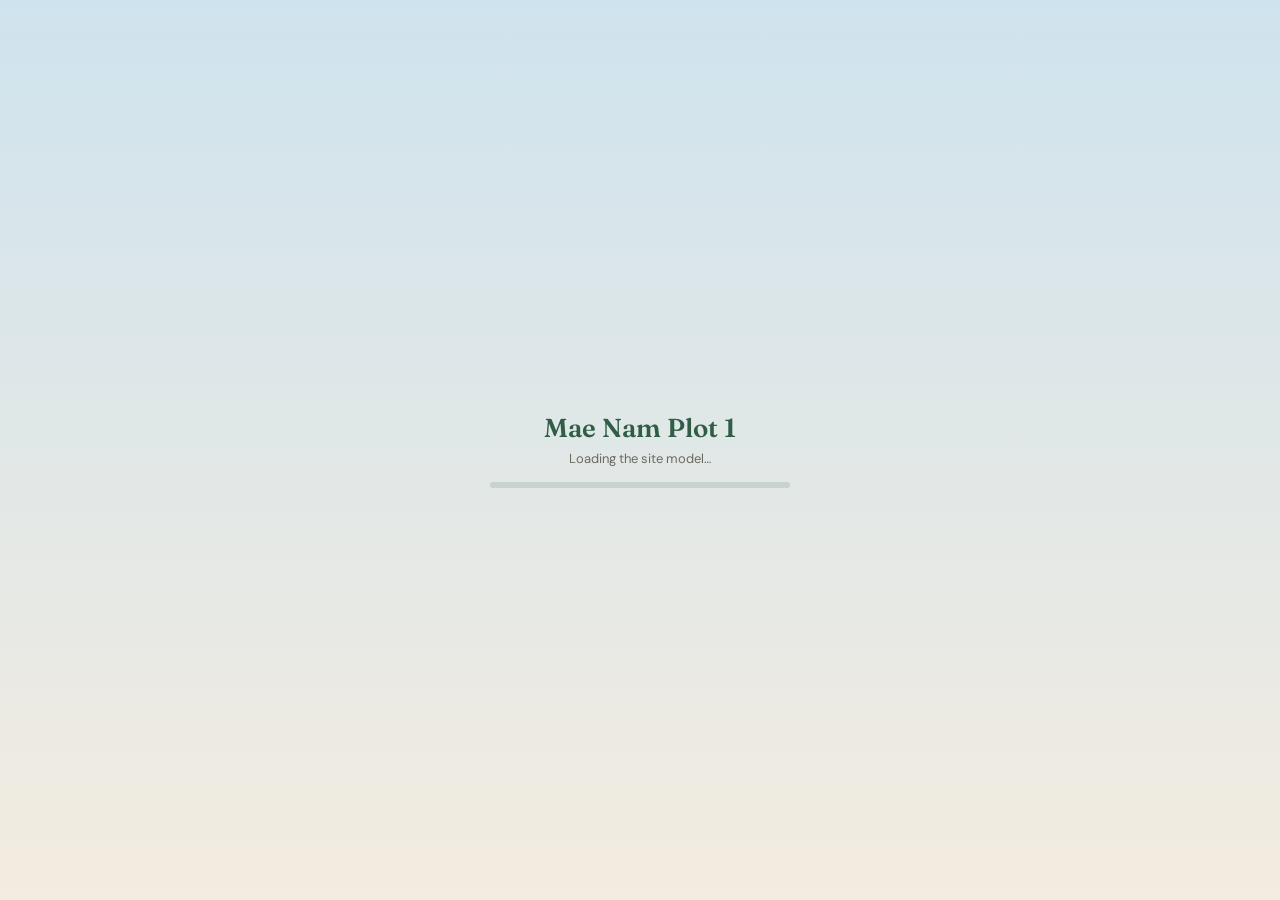
==== index.html @ 7d0d7188 "Mae Nam Plot 1 web viewer (Concept A) Co-Authored-By: Claude Opus 5.5 <noreply@anthropic.com> Claude" ====
<!doctype html>
<html lang="en">
<head>
<meta charset="utf-8">
<meta name="viewport" content="width=device-width,initial-scale=1,viewport-fit=cover">
<title>Mae Nam Plot 1 — Concept A</title>
<meta name="description" content="Interactive walk and drone view of the Mae Nam Plot 1 mini-resort concept, Koh Samui.">
<meta name="robots" content="noindex, nofollow">
<meta name="theme-color" content="#f3ece0">
<link rel="preconnect" href="https://fonts.googleapis.com"><link rel="preconnect" href="https://fonts.gstatic.com" crossorigin>
<link rel="stylesheet" href="https://fonts.googleapis.com/css2?family=Fraunces:opsz,wght@9..144,600&family=DM+Sans:wght@400;500;600&display=swap">
<link rel="stylesheet" href="css/app.css">
<script type="importmap">{"imports":{
  "three":"./vendor/three/build/three.module.min.js",
  "three/addons/":"./vendor/three/examples/jsm/",
  "three-mesh-bvh":"./vendor/three-mesh-bvh/index.module.js"}}</script>
</head>
<body>
<div id="stage"></div>

<header class="ui" id="top">
  <div class="card" id="title">
    <h1>Mae Nam Plot 1</h1>
    <p>Concept A · 3 bungalows + main house · Koh Samui</p>
  </div>
  <div class="tools">
    <div class="seg card" role="group" aria-label="Camera mode">
      <button data-cam="walk" aria-pressed="false" title="Walk at eye height">Walk</button>
      <button data-cam="drone" aria-pressed="true" title="Fly freely above the site">Drone</button>
    </div>
    <div class="seg card" role="group" aria-label="Time of day">
      <button data-time="day" aria-pressed="true" title="15 March, 16:30">Day</button>
      <button data-time="dusk" aria-pressed="false" title="Dusk with lights on">Dusk</button>
    </div>
    <button class="card icon" id="aboutBtn" aria-haspopup="dialog" aria-label="About and credits" title="About and credits">i</button>
  </div>
</header>

<nav class="ui" id="views" aria-label="Viewpoints"><div class="strip" id="viewStrip"></div></nav>

<div class="ui card" id="hint"><span id="hintText"></span><span id="where"></span></div>

<div class="ui" id="pad" hidden>
  <button class="k-up" data-k="f" aria-label="Forward">&#9650;</button>
  <button class="k-l" data-k="l" aria-label="Left">&#9664;</button>
  <button class="k-b" data-k="b" aria-label="Back">&#9660;</button>
  <button class="k-r" data-k="r" aria-label="Right">&#9654;</button>
  <button class="k-rise" data-k="u" aria-label="Fly up" hidden>&#8679;</button>
  <button class="k-sink" data-k="dn" aria-label="Fly down" hidden>&#8681;</button>
</div>

<div id="loader" role="status" aria-live="polite">
  <div class="load-card">
    <h2>Mae Nam Plot 1</h2>
    <p id="loadText">Loading the site model…</p>
    <div class="bar"><i id="loadBar"></i></div>
  </div>
</div>

<dialog id="about" aria-labelledby="aboutTitle">
  <form method="dialog">
    <h2 id="aboutTitle">About this model</h2>
    <p>Concept A for Plot 1, Mae Nam, Koh Samui: three 4 × 9 m loft bungalows and a two-storey main house with two one-bedroom apartments, around the existing pool. Concept visualisation, not a construction drawing. Neighbours, road and palms are approximate.</p>
    <h3>Controls</h3>
    <ul class="keys">
      <li><b>Walk</b> drag to look · <kbd>W</kbd><kbd>A</kbd><kbd>S</kbd><kbd>D</kbd> or arrows to move · <kbd>Shift</kbd> to run · on phones use the arrow pad</li>
      <li><b>Drone</b> drag to orbit · right-drag or two fingers to pan · scroll or pinch to zoom · <kbd>W</kbd><kbd>A</kbd><kbd>S</kbd><kbd>D</kbd> to fly · <kbd>E</kbd>/<kbd>Q</kbd> up/down</li>
    </ul>
    <label class="opt"><input type="checkbox" id="optLine"> Show the plot boundary line</label>
    <h3>Credits</h3>
    <p class="credits" id="creditLine"></p>
    <ul class="links" id="creditLinks"></ul>
    <p class="small">Viewer: three.js (MIT), three-mesh-bvh (MIT).</p>
    <button class="close" value="close">Close</button>
  </form>
</dialog>

<script type="module" src="js/main.js"></script>
</body>
</html>
---- css/app.css ----
/* Modern tropical palette: oat linen, coral, palm green. Full-bleed 3D stage; title + mode toggles on top,
   viewpoint chips in a scrolling strip at the bottom, touch pad bottom-right on phones. */
:root{
  --oat:#f3ece0; --oat-2:#e8dcc8; --panel:rgba(247,242,233,.9); --ink:#23302b; --muted:#6b6a5f;
  --coral:#e2694f; --coral-ink:#fff; --palm:#2f5d46; --palm-2:#4f7d5e; --rule:rgba(35,48,43,.12);
  --shadow:0 6px 24px rgba(35,48,43,.14), 0 1px 3px rgba(35,48,43,.08);
  --f-display:"Fraunces",Georgia,serif; --f-body:"DM Sans",system-ui,-apple-system,"Segoe UI",sans-serif;
  --gutter:max(12px,env(safe-area-inset-left,0px));
}
*{box-sizing:border-box}
[hidden]{display:none!important}
html,body{height:100%;margin:0}
body{background:#cfe3ee;color:var(--ink);font:14px/1.4 var(--f-body);overflow:hidden;-webkit-tap-highlight-color:transparent}
#stage{position:fixed;inset:0;touch-action:none}
#stage canvas{display:block;width:100%;height:100%;outline:none}
button{font:inherit;color:inherit}

.ui{position:fixed;z-index:5;pointer-events:none}
.ui > *{pointer-events:auto}
.card{background:var(--panel);backdrop-filter:blur(10px);-webkit-backdrop-filter:blur(10px);border:1px solid var(--rule);border-radius:14px;box-shadow:var(--shadow)}

#top{top:calc(env(safe-area-inset-top,0px) + 12px);left:var(--gutter);right:max(12px,env(safe-area-inset-right,0px));display:flex;justify-content:space-between;align-items:flex-start;gap:8px}
#title{padding:9px 14px 10px}
#title h1{font:600 19px/1.1 var(--f-display);margin:0;letter-spacing:-.01em;color:var(--palm)}
#title p{margin:3px 0 0;font-size:12px;color:var(--muted)}
.tools{display:flex;gap:8px;align-items:center;flex-wrap:wrap;justify-content:flex-end}
.seg{display:flex;padding:3px;gap:2px;border-radius:999px}
.seg button{border:0;background:transparent;border-radius:999px;padding:7px 13px;font-weight:600;font-size:13px;cursor:pointer;color:var(--ink)}
.seg button[aria-pressed="true"]{background:var(--palm);color:#fff}
.seg [data-time="dusk"][aria-pressed="true"]{background:#2b3a63}
.icon{width:38px;height:38px;border-radius:50%;font:600 italic 17px var(--f-display);cursor:pointer;color:var(--palm);padding:0}
button:focus-visible{outline:2px solid var(--coral);outline-offset:2px}

#views{left:0;right:0;bottom:calc(env(safe-area-inset-bottom,0px) + 12px);display:flex;justify-content:center;padding:0 var(--gutter)}
.strip{display:flex;gap:6px;overflow-x:auto;scrollbar-width:none;padding:5px;max-width:100%;background:var(--panel);backdrop-filter:blur(10px);-webkit-backdrop-filter:blur(10px);border:1px solid var(--rule);border-radius:999px;box-shadow:var(--shadow);scroll-snap-type:x proximity}
.strip::-webkit-scrollbar{display:none}
.chip{flex:none;border:1px solid transparent;background:transparent;border-radius:999px;padding:7px 12px;font-size:13px;font-weight:500;cursor:pointer;white-space:nowrap;scroll-snap-align:start;color:var(--ink)}
.chip:hover{background:var(--oat-2)}
.chip[aria-pressed="true"]{background:var(--coral);color:var(--coral-ink)}

#hint{left:var(--gutter);bottom:calc(env(safe-area-inset-bottom,0px) + 70px);padding:7px 12px;font-size:12px;color:var(--muted);max-width:min(420px,calc(100vw - 24px));display:flex;flex-direction:column;gap:1px;border-radius:12px}
#hint b,#about kbd{font:500 11px var(--f-body);background:var(--oat-2);border-radius:4px;padding:0 5px;color:var(--ink)}
#where{color:var(--palm);font-weight:600}
#where:empty{display:none}

#pad{right:max(12px,env(safe-area-inset-right,0px));bottom:calc(env(safe-area-inset-bottom,0px) + 70px);display:grid;grid-template-columns:repeat(3,54px);grid-template-rows:repeat(2,54px);gap:6px}
#pad[hidden]{display:none!important}
#pad button{border-radius:14px;background:var(--panel);border:1px solid var(--rule);box-shadow:var(--shadow);font-size:19px;touch-action:none;user-select:none;-webkit-user-select:none;color:var(--palm)}
#pad button:active,#pad button.on{background:var(--palm);color:#fff}
#pad .k-up{grid-column:2;grid-row:1}#pad .k-l{grid-column:1;grid-row:2}#pad .k-b{grid-column:2;grid-row:2}#pad .k-r{grid-column:3;grid-row:2}
#pad .k-rise{grid-column:3;grid-row:1}#pad .k-sink{grid-column:1;grid-row:1}
#pad button[hidden]{display:none}
body.touch #hint{max-width:calc(100vw - 210px)}

#loader{position:fixed;inset:0;z-index:20;display:grid;place-items:center;background:linear-gradient(#cfe3ee,#f3ece0);transition:opacity .5s}
#loader.done{opacity:0;pointer-events:none}
.load-card{text-align:center;width:min(300px,80vw)}
.load-card h2{font:600 26px var(--f-display);color:var(--palm);margin:0 0 6px}
.load-card p{margin:0 0 14px;color:var(--muted);font-size:13px}
.bar{height:6px;border-radius:6px;background:rgba(47,93,70,.15);overflow:hidden}
.bar i{display:block;height:100%;width:0;background:var(--coral);border-radius:6px;transition:width .2s}

dialog#about{border:0;border-radius:18px;padding:0;max-width:min(520px,calc(100vw - 24px));max-height:calc(100dvh - 40px);background:var(--oat);color:var(--ink);box-shadow:0 20px 60px rgba(0,0,0,.3)}
dialog#about::backdrop{background:rgba(25,35,30,.35);backdrop-filter:blur(2px)}
#about form{padding:20px 22px 18px;overflow:auto}
#about h2{font:600 22px var(--f-display);color:var(--palm);margin:0 0 8px}
#about h3{font-size:12px;text-transform:uppercase;letter-spacing:.08em;color:var(--coral);margin:16px 0 6px}
#about p{margin:0 0 8px}
#about ul{margin:0;padding-left:18px}
#about li{margin:3px 0}
#about .keys{list-style:none;padding:0}
#about .credits{font-size:13px}
#about .links a{color:var(--palm)}
#about .small{font-size:12px;color:var(--muted);margin-top:10px}
#about .opt{display:flex;gap:8px;align-items:center;margin-top:12px;font-size:13px;cursor:pointer}
#about .close{margin-top:12px;border:0;background:var(--palm);color:#fff;border-radius:999px;padding:9px 20px;font-weight:600;cursor:pointer}

#tune{position:fixed;top:70px;right:12px;z-index:30}
@media (max-width:640px){
  #title{padding:7px 11px 8px}
  #title h1{font-size:16px}
  #title p{display:none}
  .seg button{padding:6px 10px;font-size:12.5px}
  .icon{width:34px;height:34px}
  .tools{gap:6px}
  .strip{justify-content:flex-start}
}
@media (max-width:400px){ #top{flex-direction:column} .tools{align-self:stretch;justify-content:flex-start} }
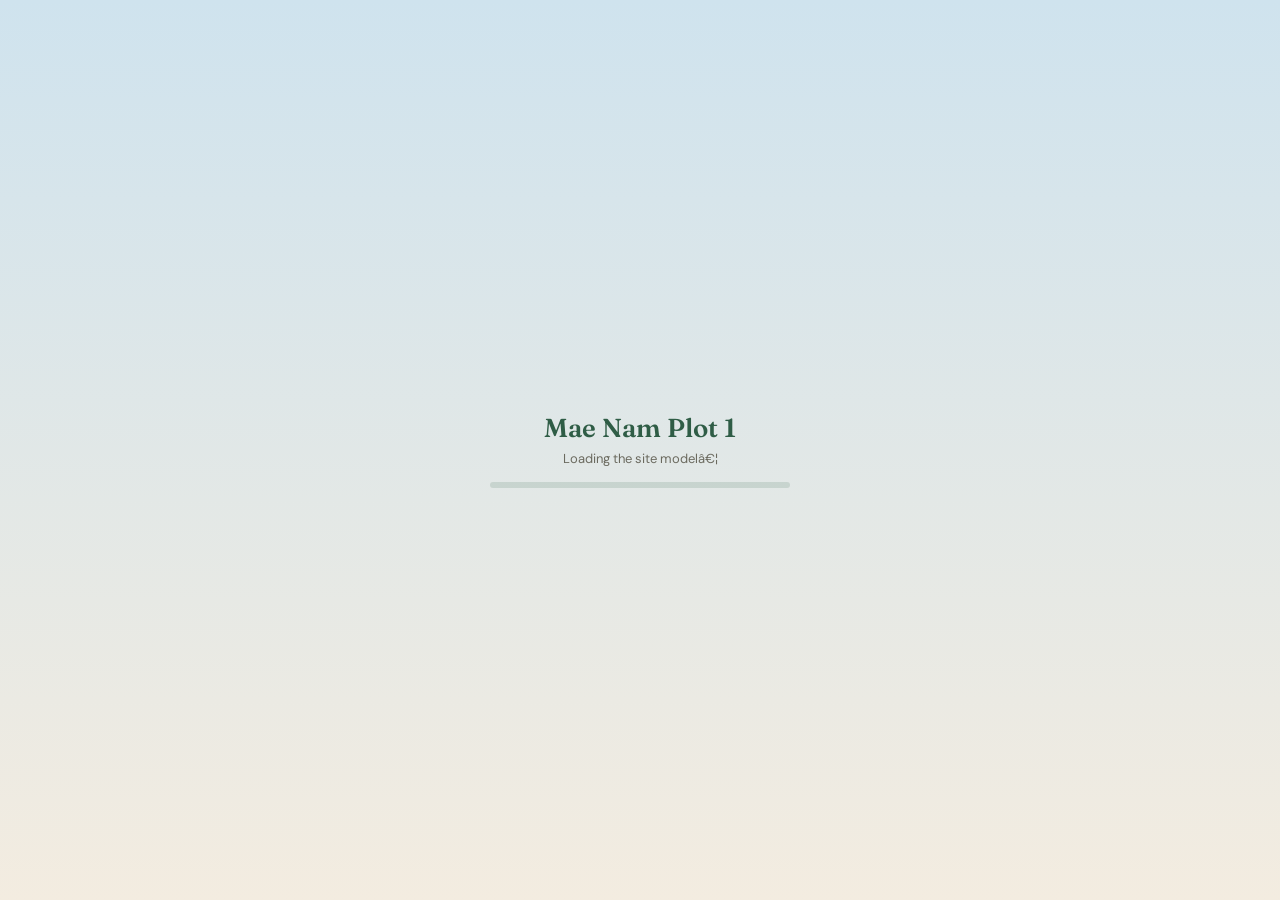
==== commit fd3ebc0a: "Remove walk/drone toggle; presets choose the mode Co-Authored-By: Claude Opus 5.5 <noreply@anthropic" ====
--- a/index.html
+++ b/index.html
@@ -1,9 +1,9 @@
-<!doctype html>
+﻿<!doctype html>
 <html lang="en">
 <head>
 <meta charset="utf-8">
 <meta name="viewport" content="width=device-width,initial-scale=1,viewport-fit=cover">
-<title>Mae Nam Plot 1 — Concept A</title>
+<title>Mae Nam Plot 1 â€” Concept A</title>
 <meta name="description" content="Interactive walk and drone view of the Mae Nam Plot 1 mini-resort concept, Koh Samui.">
 <meta name="robots" content="noindex, nofollow">
 <meta name="theme-color" content="#f3ece0">
@@ -21,13 +21,9 @@
 <header class="ui" id="top">
   <div class="card" id="title">
     <h1>Mae Nam Plot 1</h1>
-    <p>Concept A · 3 bungalows + main house · Koh Samui</p>
+    <p>Concept A Â· 3 bungalows + main house Â· Koh Samui</p>
   </div>
   <div class="tools">
-    <div class="seg card" role="group" aria-label="Camera mode">
-      <button data-cam="walk" aria-pressed="false" title="Walk at eye height">Walk</button>
-      <button data-cam="drone" aria-pressed="true" title="Fly freely above the site">Drone</button>
-    </div>
     <div class="seg card" role="group" aria-label="Time of day">
       <button data-time="day" aria-pressed="true" title="15 March, 16:30">Day</button>
       <button data-time="dusk" aria-pressed="false" title="Dusk with lights on">Dusk</button>
@@ -52,7 +48,7 @@
 <div id="loader" role="status" aria-live="polite">
   <div class="load-card">
     <h2>Mae Nam Plot 1</h2>
-    <p id="loadText">Loading the site model…</p>
+    <p id="loadText">Loading the site modelâ€¦</p>
     <div class="bar"><i id="loadBar"></i></div>
   </div>
 </div>
@@ -60,11 +56,11 @@
 <dialog id="about" aria-labelledby="aboutTitle">
   <form method="dialog">
     <h2 id="aboutTitle">About this model</h2>
-    <p>Concept A for Plot 1, Mae Nam, Koh Samui: three 4 × 9 m loft bungalows and a two-storey main house with two one-bedroom apartments, around the existing pool. Concept visualisation, not a construction drawing. Neighbours, road and palms are approximate.</p>
+    <p>Concept A for Plot 1, Mae Nam, Koh Samui: three 4 Ã— 9 m loft bungalows and a two-storey main house with two one-bedroom apartments, around the existing pool. Concept visualisation, not a construction drawing. Neighbours, road and palms are approximate.</p>
     <h3>Controls</h3>
     <ul class="keys">
-      <li><b>Walk</b> drag to look · <kbd>W</kbd><kbd>A</kbd><kbd>S</kbd><kbd>D</kbd> or arrows to move · <kbd>Shift</kbd> to run · on phones use the arrow pad</li>
-      <li><b>Drone</b> drag to orbit · right-drag or two fingers to pan · scroll or pinch to zoom · <kbd>W</kbd><kbd>A</kbd><kbd>S</kbd><kbd>D</kbd> to fly · <kbd>E</kbd>/<kbd>Q</kbd> up/down</li>
+      <li><b>Walk</b> drag to look Â· <kbd>W</kbd><kbd>A</kbd><kbd>S</kbd><kbd>D</kbd> or arrows to move Â· <kbd>Shift</kbd> to run Â· on phones use the arrow pad</li>
+      <li><b>Drone</b> drag to orbit Â· right-drag or two fingers to pan Â· scroll or pinch to zoom Â· <kbd>W</kbd><kbd>A</kbd><kbd>S</kbd><kbd>D</kbd> to fly Â· <kbd>E</kbd>/<kbd>Q</kbd> up/down</li>
     </ul>
     <label class="opt"><input type="checkbox" id="optLine"> Show the plot boundary line</label>
     <h3>Credits</h3>
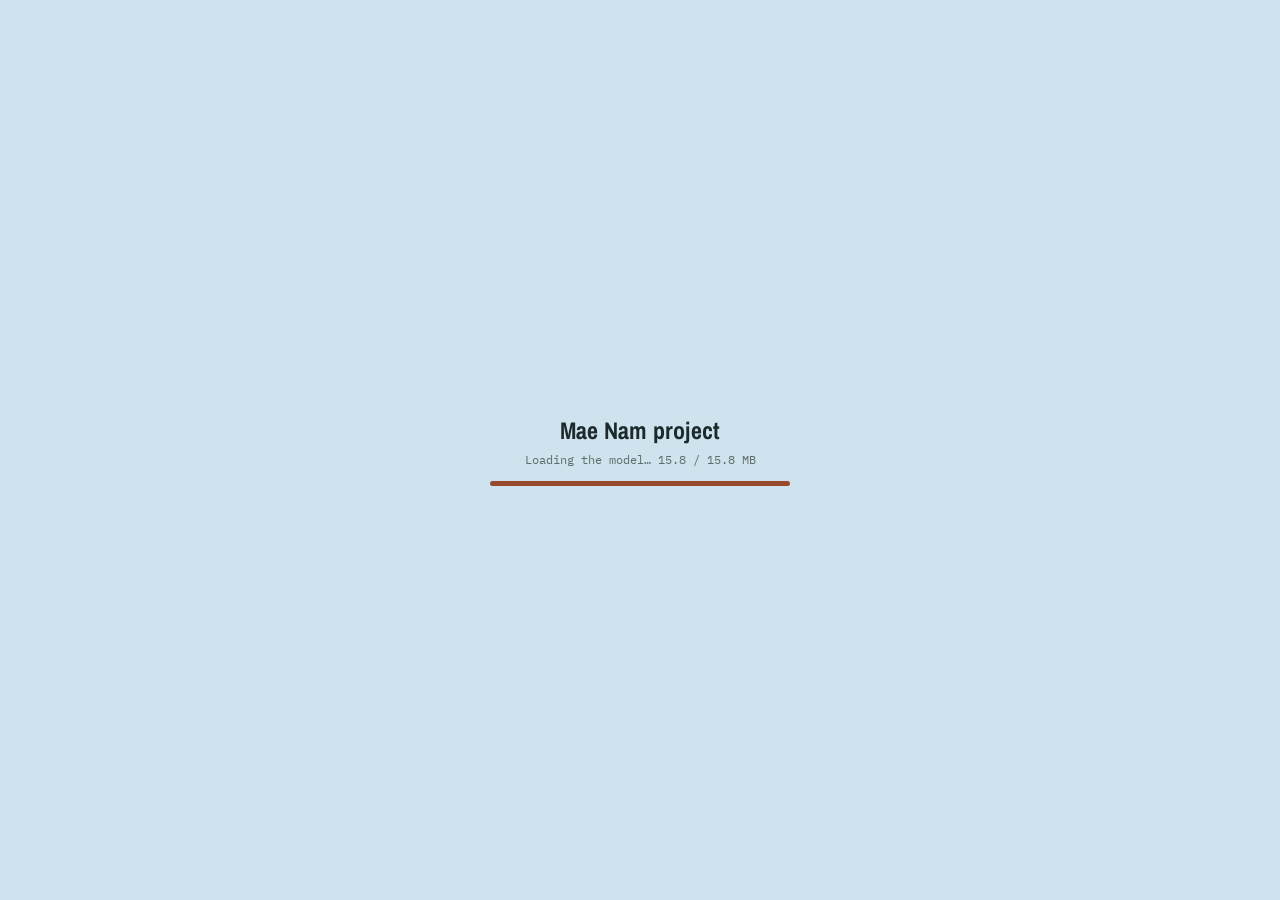
==== commit 01c2365a: "Single Concept A viewer with Cycles-baked lighting; /original/ redirects to the root Co-Authored-By:" ====
--- a/index.html
+++ b/index.html
@@ -1,54 +1,41 @@
-﻿<!doctype html>
+<!doctype html>
 <html lang="en">
 <head>
 <meta charset="utf-8">
 <meta name="viewport" content="width=device-width,initial-scale=1,viewport-fit=cover">
-<title>Mae Nam Plot 1 â€” Concept A</title>
-<meta name="description" content="Interactive walk and drone view of the Mae Nam Plot 1 mini-resort concept, Koh Samui.">
-<meta name="robots" content="noindex, nofollow">
-<meta name="theme-color" content="#f3ece0">
+<meta name="robots" content="noindex">
+<title>Mae Nam project — Concept A</title>
+<meta name="description" content="Interactive 3D view of the Mae Nam project, Concept A: three loft bungalows and a main house with two apartments around the pool, Koh Samui.">
+<meta name="theme-color" content="#cfe3ee">
+<link rel="icon" href="data:image/svg+xml,%3Csvg xmlns='http://www.w3.org/2000/svg' viewBox='0 0 16 16'%3E%3Cpath d='M1 8 8 2l7 6v7H1z' fill='%239a4a2c'/%3E%3C/svg%3E">
 <link rel="preconnect" href="https://fonts.googleapis.com"><link rel="preconnect" href="https://fonts.gstatic.com" crossorigin>
-<link rel="stylesheet" href="https://fonts.googleapis.com/css2?family=Fraunces:opsz,wght@9..144,600&family=DM+Sans:wght@400;500;600&display=swap">
+<link rel="stylesheet" href="https://fonts.googleapis.com/css2?family=Archivo+Narrow:wght@600;700&family=IBM+Plex+Sans:wght@400;500&family=IBM+Plex+Mono:wght@400&display=swap">
 <link rel="stylesheet" href="css/app.css">
 <script type="importmap">{"imports":{
   "three":"./vendor/three/build/three.module.min.js",
-  "three/addons/":"./vendor/three/examples/jsm/",
-  "three-mesh-bvh":"./vendor/three-mesh-bvh/index.module.js"}}</script>
+  "three/addons/":"./vendor/three/examples/jsm/"}}</script>
 </head>
 <body>
 <div id="stage"></div>
 
-<header class="ui" id="top">
+<div class="ui" id="top">
   <div class="card" id="title">
-    <h1>Mae Nam Plot 1</h1>
-    <p>Concept A Â· 3 bungalows + main house Â· Koh Samui</p>
+    <h1>Mae Nam project</h1>
+    <p>Concept A · 3 bungalows + main house · Koh Samui</p>
   </div>
-  <div class="tools">
-    <div class="seg card" role="group" aria-label="Time of day">
-      <button data-time="day" aria-pressed="true" title="15 March, 16:30">Day</button>
-      <button data-time="dusk" aria-pressed="false" title="Dusk with lights on">Dusk</button>
-    </div>
-    <button class="card icon" id="aboutBtn" aria-haspopup="dialog" aria-label="About and credits" title="About and credits">i</button>
+  <div class="card" id="views"><div class="row"><span class="lbl">View</span><span class="row" id="viewStrip"></span></div></div>
+  <div class="card tools">
+    <button class="chip" id="lineBtn" aria-pressed="false" title="Show the plot boundary">Plot boundary</button>
+    <button class="chip icon" id="aboutBtn" aria-haspopup="dialog" aria-label="About and credits" title="About and credits">i</button>
   </div>
-</header>
+</div>
 
-<nav class="ui" id="views" aria-label="Viewpoints"><div class="strip" id="viewStrip"></div></nav>
-
-<div class="ui card" id="hint"><span id="hintText"></span><span id="where"></span></div>
-
-<div class="ui" id="pad" hidden>
-  <button class="k-up" data-k="f" aria-label="Forward">&#9650;</button>
-  <button class="k-l" data-k="l" aria-label="Left">&#9664;</button>
-  <button class="k-b" data-k="b" aria-label="Back">&#9660;</button>
-  <button class="k-r" data-k="r" aria-label="Right">&#9654;</button>
-  <button class="k-rise" data-k="u" aria-label="Fly up" hidden>&#8679;</button>
-  <button class="k-sink" data-k="dn" aria-label="Fly down" hidden>&#8681;</button>
-</div>
+<div class="ui card" id="hint"><span id="hintText"></span></div>
 
 <div id="loader" role="status" aria-live="polite">
   <div class="load-card">
-    <h2>Mae Nam Plot 1</h2>
-    <p id="loadText">Loading the site modelâ€¦</p>
+    <h2>Mae Nam project</h2>
+    <p id="loadText">Loading the model…</p>
     <div class="bar"><i id="loadBar"></i></div>
   </div>
 </div>
@@ -56,17 +43,18 @@
 <dialog id="about" aria-labelledby="aboutTitle">
   <form method="dialog">
     <h2 id="aboutTitle">About this model</h2>
-    <p>Concept A for Plot 1, Mae Nam, Koh Samui: three 4 Ã— 9 m loft bungalows and a two-storey main house with two one-bedroom apartments, around the existing pool. Concept visualisation, not a construction drawing. Neighbours, road and palms are approximate.</p>
+    <p>Concept A for the Mae Nam project, Koh Samui: three 4 × 9 m loft bungalows with black metal walls, and a two-storey main house with two 2-bedroom apartments, around the existing pool. Lighting is baked in Blender (Cycles) for 15 March, 16:30.</p>
+    <p>A concept visualisation, not a construction drawing. Furniture and planting are indicative. Neighbours, road and palms are approximate.</p>
     <h3>Controls</h3>
     <ul class="keys">
-      <li><b>Walk</b> drag to look Â· <kbd>W</kbd><kbd>A</kbd><kbd>S</kbd><kbd>D</kbd> or arrows to move Â· <kbd>Shift</kbd> to run Â· on phones use the arrow pad</li>
-      <li><b>Drone</b> drag to orbit Â· right-drag or two fingers to pan Â· scroll or pinch to zoom Â· <kbd>W</kbd><kbd>A</kbd><kbd>S</kbd><kbd>D</kbd> to fly Â· <kbd>E</kbd>/<kbd>Q</kbd> up/down</li>
+      <li>Drag to orbit or look around · scroll or pinch to zoom · right-drag or two fingers to pan</li>
+      <li>The buttons along the top jump to the preset views.</li>
     </ul>
-    <label class="opt"><input type="checkbox" id="optLine"> Show the plot boundary line</label>
+    <label class="opt"><input type="checkbox" id="optLine"> Show the plot boundary</label>
     <h3>Credits</h3>
     <p class="credits" id="creditLine"></p>
     <ul class="links" id="creditLinks"></ul>
-    <p class="small">Viewer: three.js (MIT), three-mesh-bvh (MIT).</p>
+    <p class="small">Viewer: three.js (MIT).</p>
     <button class="close" value="close">Close</button>
   </form>
 </dialog>
--- a/css/app.css
+++ b/css/app.css
@@ -1,12 +1,12 @@
-/* Modern tropical palette: oat linen, coral, palm green. Full-bleed 3D stage; title + mode toggles on top,
-   viewpoint chips in a scrolling strip at the bottom, touch pad bottom-right on phones. */
+/* Look and feel of the original model viewer: full-bleed 3D scene, a slim title card top-left, viewpoint chips along the top,
+   controls hint bottom-left. On phones the chips scroll sideways in one row. */
 :root{
-  --oat:#f3ece0; --oat-2:#e8dcc8; --panel:rgba(247,242,233,.9); --ink:#23302b; --muted:#6b6a5f;
-  --coral:#e2694f; --coral-ink:#fff; --palm:#2f5d46; --palm-2:#4f7d5e; --rule:rgba(35,48,43,.12);
-  --shadow:0 6px 24px rgba(35,48,43,.14), 0 1px 3px rgba(35,48,43,.08);
-  --f-display:"Fraunces",Georgia,serif; --f-body:"DM Sans",system-ui,-apple-system,"Segoe UI",sans-serif;
-  --gutter:max(12px,env(safe-area-inset-left,0px));
+  --panel:rgba(251,252,250,.92); --ink:#1d2a2b; --muted:#5d6b69; --rule:#c9d1cc; --accent:#9a4a2c; --accent-ink:#fff; --chip:#eef1ec;
+  --f-display:"Archivo Narrow","Arial Narrow",system-ui,sans-serif; --f-body:"IBM Plex Sans",system-ui,sans-serif; --f-mono:"IBM Plex Mono",ui-monospace,monospace;
+  --gutter-l:max(12px,env(safe-area-inset-left,0px)); --gutter-r:max(12px,env(safe-area-inset-right,0px));
 }
+@media (prefers-color-scheme:dark){:root:not([data-theme="light"]){--panel:rgba(22,29,29,.9);--ink:#e3ebe8;--muted:#9aa9a6;--rule:#33403f;--accent:#d27a4f;--accent-ink:#141a1a;--chip:#26302f;color-scheme:dark}}
+:root[data-theme="dark"]{--panel:rgba(22,29,29,.9);--ink:#e3ebe8;--muted:#9aa9a6;--rule:#33403f;--accent:#d27a4f;--accent-ink:#141a1a;--chip:#26302f;color-scheme:dark}
 *{box-sizing:border-box}
 [hidden]{display:none!important}
 html,body{height:100%;margin:0}
@@ -17,72 +17,52 @@
 
 .ui{position:fixed;z-index:5;pointer-events:none}
 .ui > *{pointer-events:auto}
-.card{background:var(--panel);backdrop-filter:blur(10px);-webkit-backdrop-filter:blur(10px);border:1px solid var(--rule);border-radius:14px;box-shadow:var(--shadow)}
+.card{background:var(--panel);backdrop-filter:blur(6px);-webkit-backdrop-filter:blur(6px);border:1px solid var(--rule);border-radius:6px;padding:8px 12px}
 
-#top{top:calc(env(safe-area-inset-top,0px) + 12px);left:var(--gutter);right:max(12px,env(safe-area-inset-right,0px));display:flex;justify-content:space-between;align-items:flex-start;gap:8px}
-#title{padding:9px 14px 10px}
-#title h1{font:600 19px/1.1 var(--f-display);margin:0;letter-spacing:-.01em;color:var(--palm)}
-#title p{margin:3px 0 0;font-size:12px;color:var(--muted)}
-.tools{display:flex;gap:8px;align-items:center;flex-wrap:wrap;justify-content:flex-end}
-.seg{display:flex;padding:3px;gap:2px;border-radius:999px}
-.seg button{border:0;background:transparent;border-radius:999px;padding:7px 13px;font-weight:600;font-size:13px;cursor:pointer;color:var(--ink)}
-.seg button[aria-pressed="true"]{background:var(--palm);color:#fff}
-.seg [data-time="dusk"][aria-pressed="true"]{background:#2b3a63}
-.icon{width:38px;height:38px;border-radius:50%;font:600 italic 17px var(--f-display);cursor:pointer;color:var(--palm);padding:0}
-button:focus-visible{outline:2px solid var(--coral);outline-offset:2px}
+#top{top:calc(env(safe-area-inset-top,0px) + 12px);left:var(--gutter-l);right:var(--gutter-r);display:flex;flex-wrap:wrap;gap:8px;align-items:flex-start}
+#title h1{font-family:var(--f-display);font-weight:700;font-size:19px;margin:0;line-height:1.1;letter-spacing:.01em}
+#title p{margin:2px 0 0;font-family:var(--f-mono);font-size:11px;color:var(--muted)}
+.row{display:flex;flex-wrap:wrap;gap:6px;align-items:center}
+.lbl{font-family:var(--f-display);text-transform:uppercase;letter-spacing:.07em;font-size:11px;color:var(--muted);margin-right:2px}
+#views{max-width:100%}
+.tools{display:flex;gap:6px;align-items:center;margin-left:auto}
+button.chip{font:500 13px var(--f-body);color:var(--ink);background:var(--chip);border:1px solid var(--rule);border-radius:4px;padding:5px 10px;cursor:pointer;white-space:nowrap}
+button.chip[aria-pressed="true"]{background:var(--accent);color:var(--accent-ink);border-color:var(--accent)}
+button.chip:focus-visible{outline:2px solid var(--accent);outline-offset:1px}
+button.icon{width:30px;padding:5px 0;font:italic 600 14px var(--f-display)}
 
-#views{left:0;right:0;bottom:calc(env(safe-area-inset-bottom,0px) + 12px);display:flex;justify-content:center;padding:0 var(--gutter)}
-.strip{display:flex;gap:6px;overflow-x:auto;scrollbar-width:none;padding:5px;max-width:100%;background:var(--panel);backdrop-filter:blur(10px);-webkit-backdrop-filter:blur(10px);border:1px solid var(--rule);border-radius:999px;box-shadow:var(--shadow);scroll-snap-type:x proximity}
-.strip::-webkit-scrollbar{display:none}
-.chip{flex:none;border:1px solid transparent;background:transparent;border-radius:999px;padding:7px 12px;font-size:13px;font-weight:500;cursor:pointer;white-space:nowrap;scroll-snap-align:start;color:var(--ink)}
-.chip:hover{background:var(--oat-2)}
-.chip[aria-pressed="true"]{background:var(--coral);color:var(--coral-ink)}
+#hint{left:var(--gutter-l);bottom:calc(env(safe-area-inset-bottom,0px) + 12px);font-size:12.5px;max-width:min(420px,calc(100vw - 24px));color:var(--muted)}
 
-#hint{left:var(--gutter);bottom:calc(env(safe-area-inset-bottom,0px) + 70px);padding:7px 12px;font-size:12px;color:var(--muted);max-width:min(420px,calc(100vw - 24px));display:flex;flex-direction:column;gap:1px;border-radius:12px}
-#hint b,#about kbd{font:500 11px var(--f-body);background:var(--oat-2);border-radius:4px;padding:0 5px;color:var(--ink)}
-#where{color:var(--palm);font-weight:600}
-#where:empty{display:none}
+#loader{position:fixed;inset:0;z-index:20;display:grid;place-items:center;background:#cfe3ee;transition:opacity .5s}
+#loader.done{opacity:0;pointer-events:none}
+.load-card{text-align:center;width:min(300px,80vw);color:#1d2a2b}
+.load-card h2{font:700 24px var(--f-display);margin:0 0 6px;letter-spacing:.01em}
+.load-card p{margin:0 0 14px;color:#5d6b69;font:12px var(--f-mono)}
+.bar{height:5px;border-radius:3px;background:rgba(29,42,43,.15);overflow:hidden}
+.bar i{display:block;height:100%;width:0;background:#9a4a2c;transition:width .2s}
 
-#pad{right:max(12px,env(safe-area-inset-right,0px));bottom:calc(env(safe-area-inset-bottom,0px) + 70px);display:grid;grid-template-columns:repeat(3,54px);grid-template-rows:repeat(2,54px);gap:6px}
-#pad[hidden]{display:none!important}
-#pad button{border-radius:14px;background:var(--panel);border:1px solid var(--rule);box-shadow:var(--shadow);font-size:19px;touch-action:none;user-select:none;-webkit-user-select:none;color:var(--palm)}
-#pad button:active,#pad button.on{background:var(--palm);color:#fff}
-#pad .k-up{grid-column:2;grid-row:1}#pad .k-l{grid-column:1;grid-row:2}#pad .k-b{grid-column:2;grid-row:2}#pad .k-r{grid-column:3;grid-row:2}
-#pad .k-rise{grid-column:3;grid-row:1}#pad .k-sink{grid-column:1;grid-row:1}
-#pad button[hidden]{display:none}
-body.touch #hint{max-width:calc(100vw - 210px)}
-
-#loader{position:fixed;inset:0;z-index:20;display:grid;place-items:center;background:linear-gradient(#cfe3ee,#f3ece0);transition:opacity .5s}
-#loader.done{opacity:0;pointer-events:none}
-.load-card{text-align:center;width:min(300px,80vw)}
-.load-card h2{font:600 26px var(--f-display);color:var(--palm);margin:0 0 6px}
-.load-card p{margin:0 0 14px;color:var(--muted);font-size:13px}
-.bar{height:6px;border-radius:6px;background:rgba(47,93,70,.15);overflow:hidden}
-.bar i{display:block;height:100%;width:0;background:var(--coral);border-radius:6px;transition:width .2s}
-
-dialog#about{border:0;border-radius:18px;padding:0;max-width:min(520px,calc(100vw - 24px));max-height:calc(100dvh - 40px);background:var(--oat);color:var(--ink);box-shadow:0 20px 60px rgba(0,0,0,.3)}
-dialog#about::backdrop{background:rgba(25,35,30,.35);backdrop-filter:blur(2px)}
-#about form{padding:20px 22px 18px;overflow:auto}
-#about h2{font:600 22px var(--f-display);color:var(--palm);margin:0 0 8px}
-#about h3{font-size:12px;text-transform:uppercase;letter-spacing:.08em;color:var(--coral);margin:16px 0 6px}
+dialog#about{border:1px solid var(--rule);border-radius:8px;padding:0;max-width:min(520px,calc(100vw - 24px));max-height:calc(100dvh - 40px);background:var(--panel);color:var(--ink);box-shadow:0 20px 60px rgba(0,0,0,.3)}
+dialog#about::backdrop{background:rgba(20,28,28,.35);backdrop-filter:blur(2px)}
+#about form{padding:18px 20px 16px;overflow:auto}
+#about h2{font:700 21px var(--f-display);margin:0 0 8px;letter-spacing:.01em}
+#about h3{font:600 11px var(--f-display);text-transform:uppercase;letter-spacing:.07em;color:var(--muted);margin:16px 0 6px}
 #about p{margin:0 0 8px}
 #about ul{margin:0;padding-left:18px}
 #about li{margin:3px 0}
 #about .keys{list-style:none;padding:0}
 #about .credits{font-size:13px}
-#about .links a{color:var(--palm)}
+#about .links a{color:var(--accent)}
 #about .small{font-size:12px;color:var(--muted);margin-top:10px}
 #about .opt{display:flex;gap:8px;align-items:center;margin-top:12px;font-size:13px;cursor:pointer}
-#about .close{margin-top:12px;border:0;background:var(--palm);color:#fff;border-radius:999px;padding:9px 20px;font-weight:600;cursor:pointer}
+#about .close{margin-top:12px;border:1px solid var(--accent);background:var(--accent);color:var(--accent-ink);border-radius:4px;padding:6px 16px;font:500 13px var(--f-body);cursor:pointer}
 
-#tune{position:fixed;top:70px;right:12px;z-index:30}
 @media (max-width:640px){
-  #title{padding:7px 11px 8px}
-  #title h1{font-size:16px}
   #title p{display:none}
-  .seg button{padding:6px 10px;font-size:12.5px}
-  .icon{width:34px;height:34px}
-  .tools{gap:6px}
-  .strip{justify-content:flex-start}
+  #title{padding:6px 10px}
+  #title h1{font-size:17px}
+  #views{order:3;width:100%;padding:6px 8px}
+  #views > .row{flex-wrap:nowrap;overflow-x:auto;scrollbar-width:none}
+  #views > .row::-webkit-scrollbar{display:none}
+  #viewStrip{flex-wrap:nowrap}
+  #hint{font-size:11.5px}
 }
-@media (max-width:400px){ #top{flex-direction:column} .tools{align-self:stretch;justify-content:flex-start} }
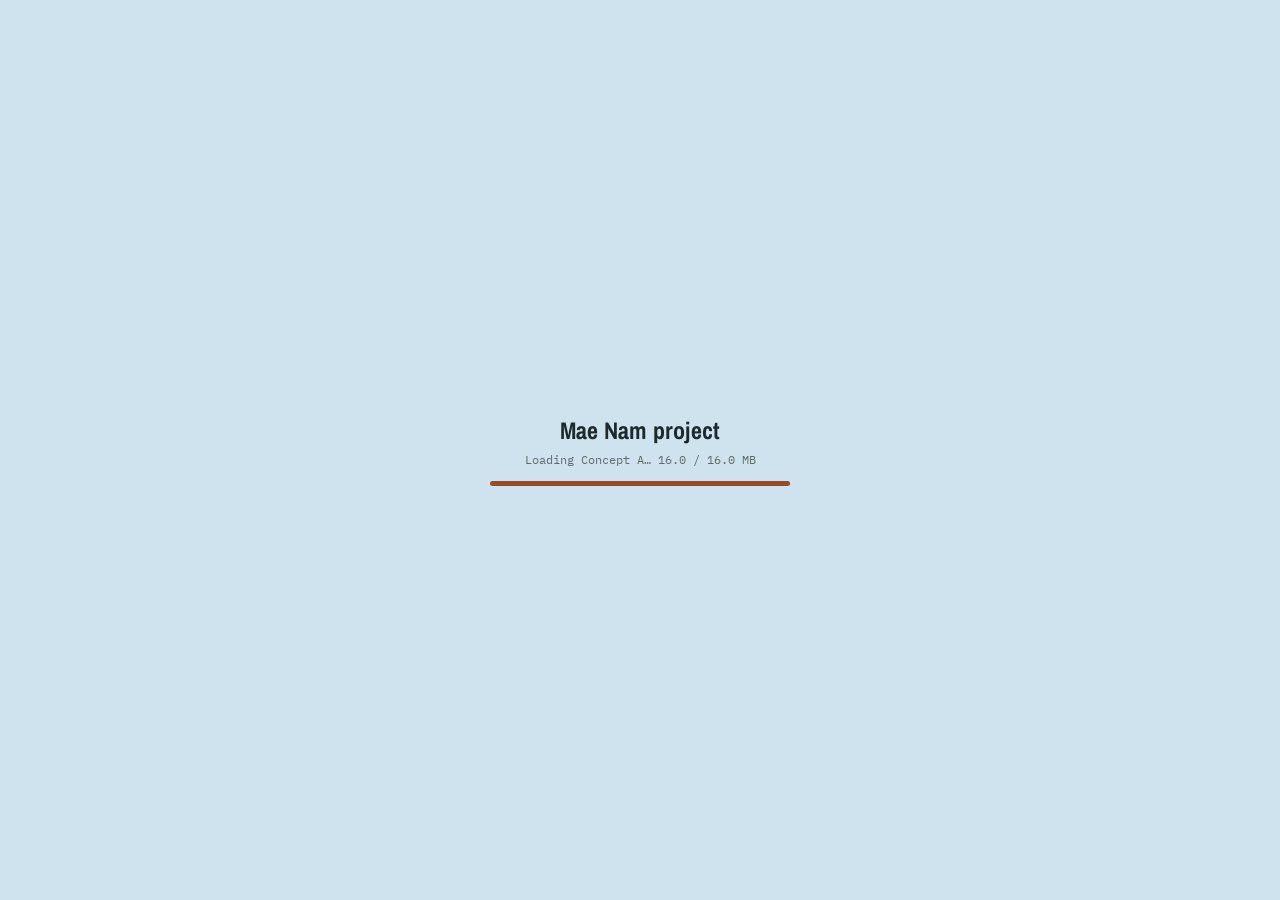
==== commit 8197b465: "Concept A: house gate on the guest path, B3 hedge, new hedges; Existing mode Co-Authored-By: Claude " ====
--- a/index.html
+++ b/index.html
@@ -21,8 +21,9 @@
 <div class="ui" id="top">
   <div class="card" id="title">
     <h1>Mae Nam project</h1>
-    <p>Concept A · 3 bungalows + main house · Koh Samui</p>
+    <p id="subT">Concept A · 3 bungalows + main house · Koh Samui</p>
   </div>
+  <div class="card" id="modes"><div class="row"><span class="lbl">Show</span><span class="row" id="modeStrip"></span></div></div>
   <div class="card" id="views"><div class="row"><span class="lbl">View</span><span class="row" id="viewStrip"></span></div></div>
   <div class="card tools">
     <button class="chip" id="lineBtn" aria-pressed="false" title="Show the plot boundary">Plot boundary</button>
@@ -44,6 +45,7 @@
   <form method="dialog">
     <h2 id="aboutTitle">About this model</h2>
     <p>Concept A for the Mae Nam project, Koh Samui: three 4 × 9 m loft bungalows with black metal walls, and a two-storey main house with two 2-bedroom apartments, around the existing pool. Lighting is baked in Blender (Cycles) for 15 March, 16:30.</p>
+    <p><b>Existing</b> (chip at the top) shows the plot as found: the timber house on posts, the raised pool and the garden.</p>
     <p>A concept visualisation, not a construction drawing. Furniture and planting are indicative. Neighbours, road and palms are approximate.</p>
     <h3>Controls</h3>
     <ul class="keys">
--- a/css/app.css
+++ b/css/app.css
@@ -60,6 +60,8 @@
   #title p{display:none}
   #title{padding:6px 10px}
   #title h1{font-size:17px}
+  #modes{padding:6px 8px}
+  #modes .lbl{display:none}
   #views{order:3;width:100%;padding:6px 8px}
   #views > .row{flex-wrap:nowrap;overflow-x:auto;scrollbar-width:none}
   #views > .row::-webkit-scrollbar{display:none}
